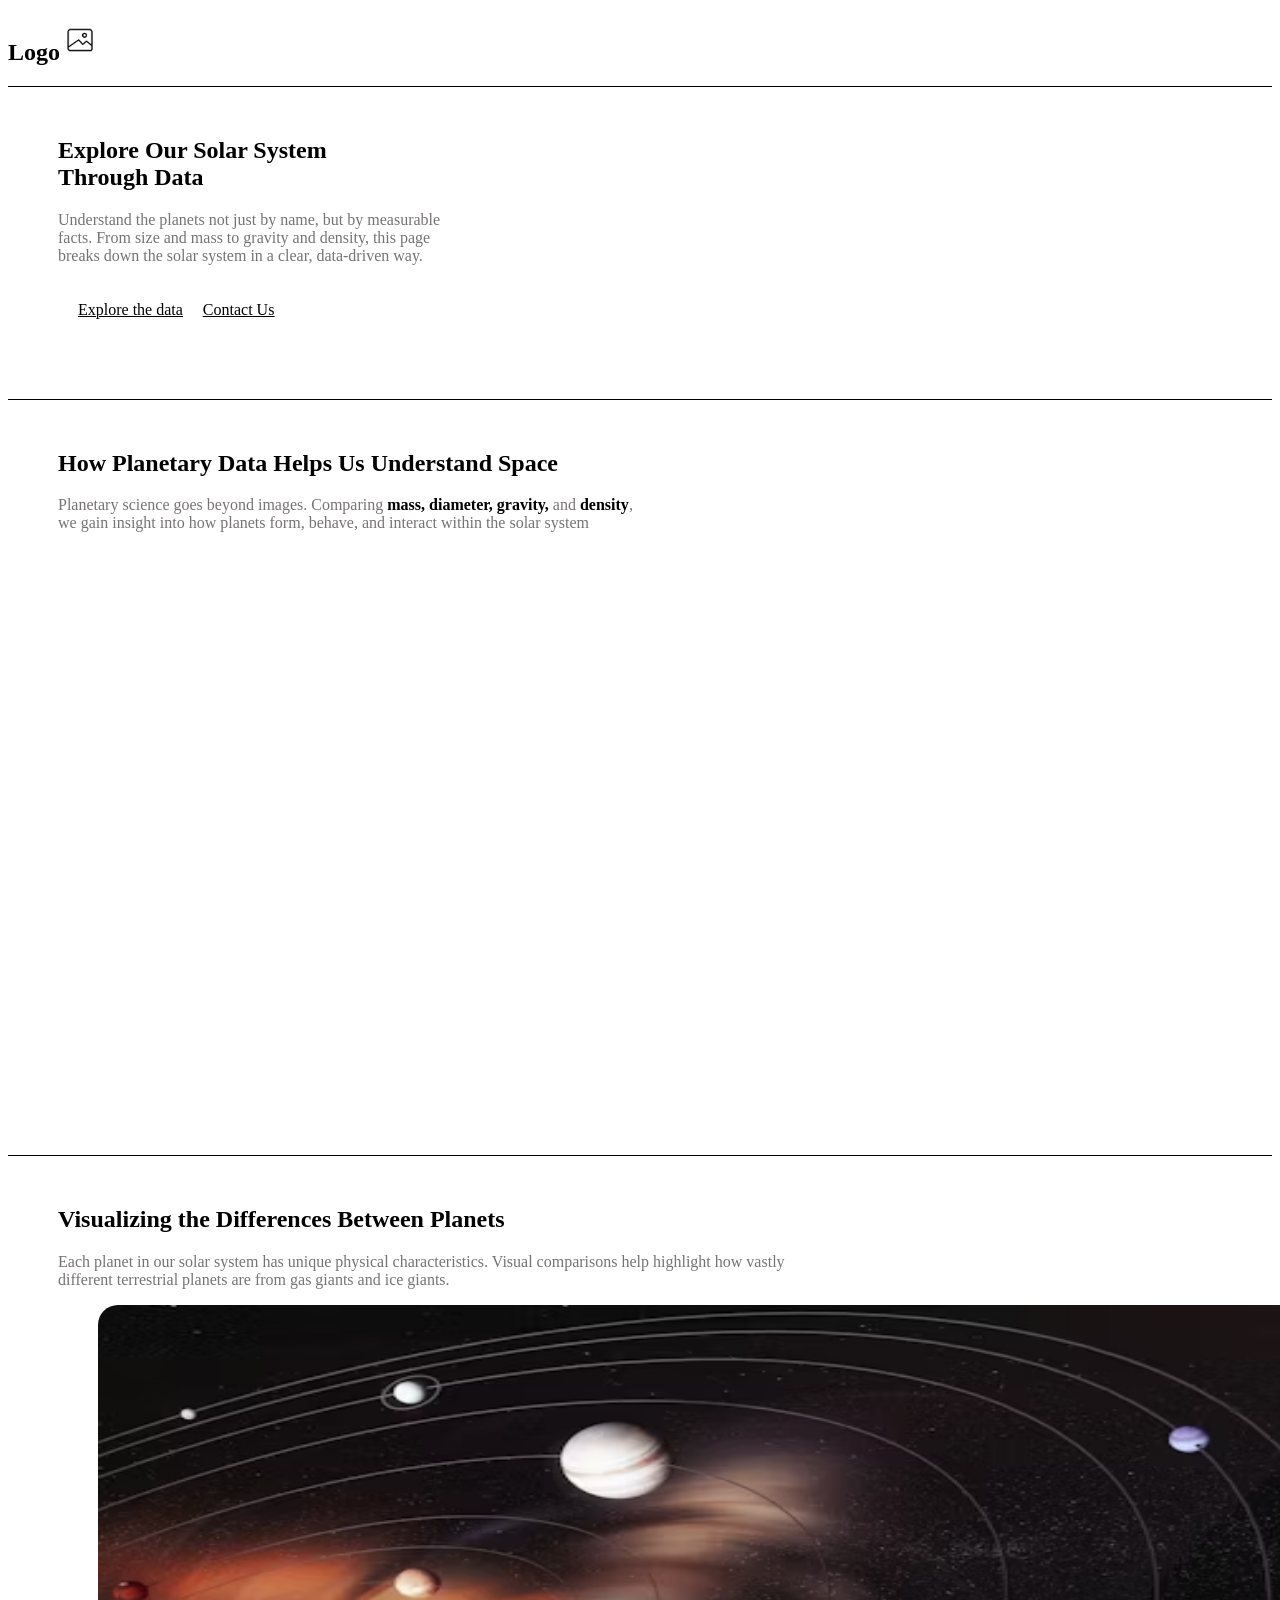
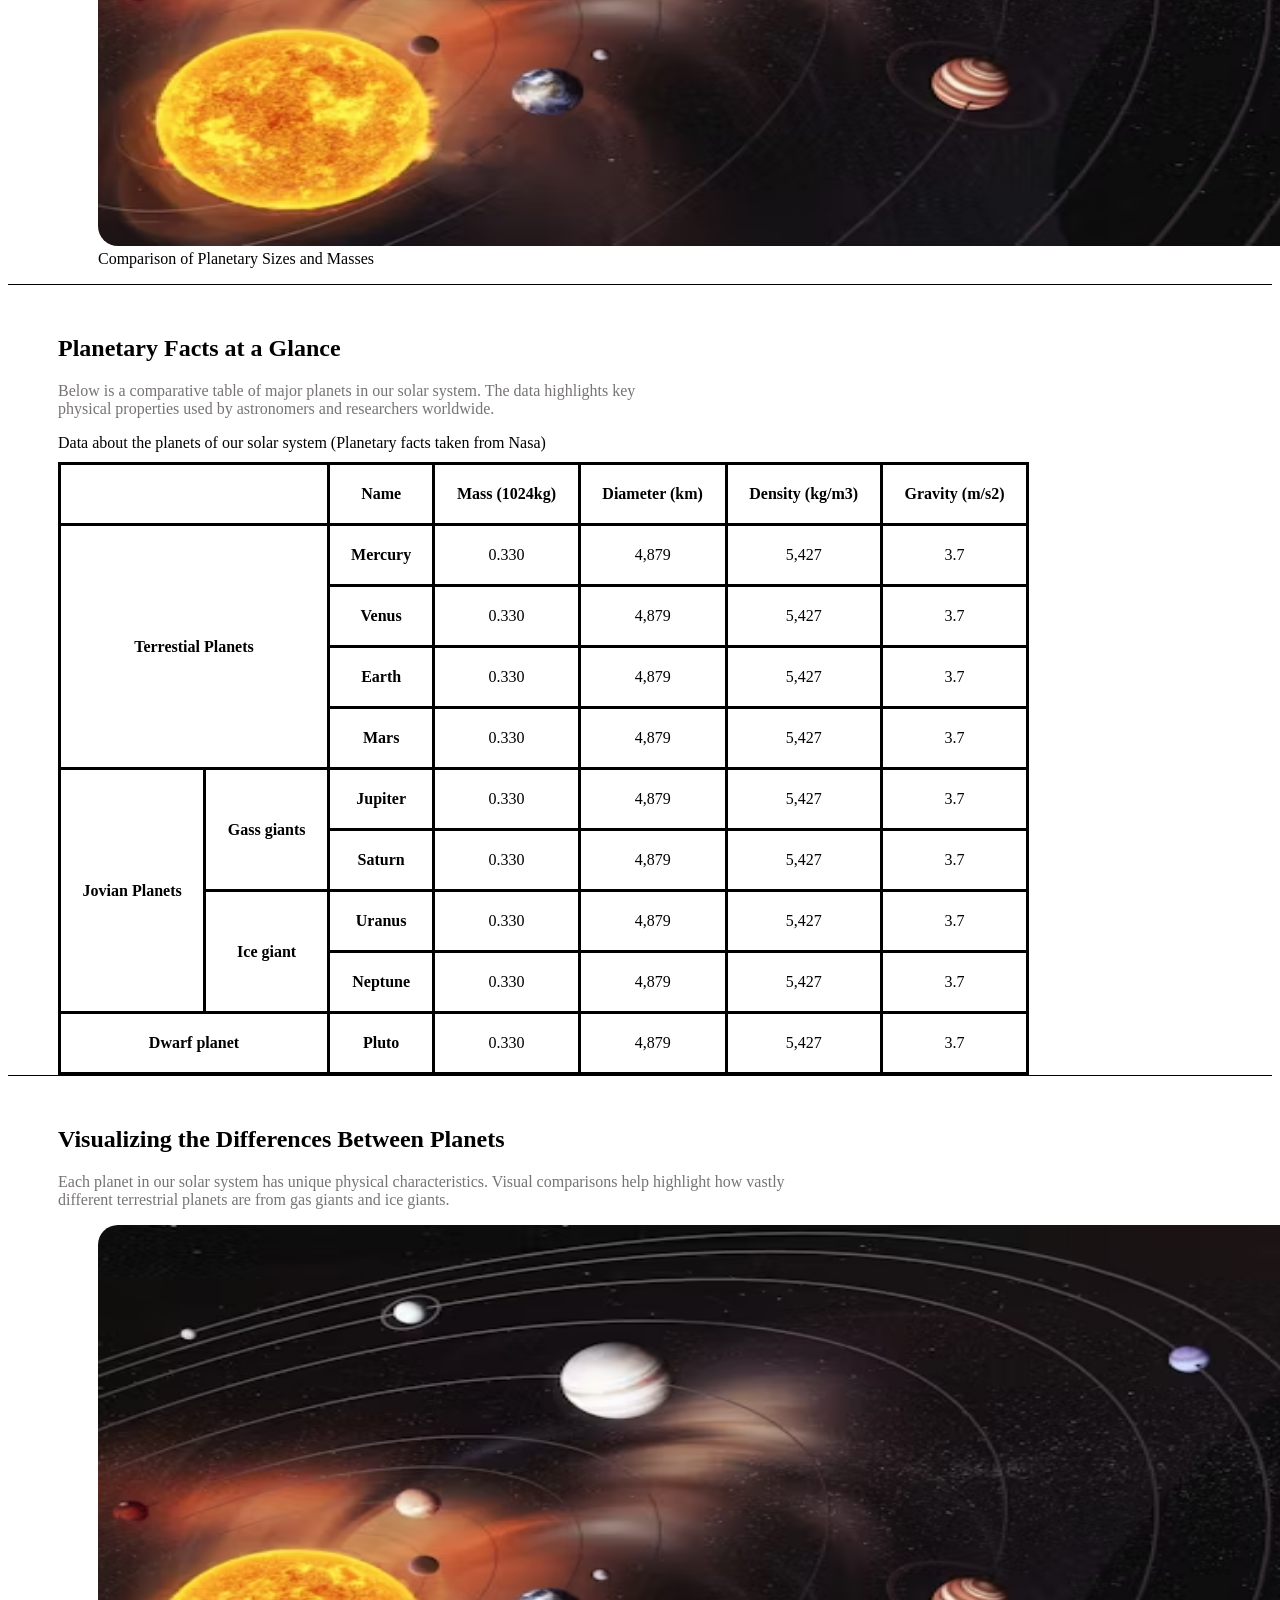
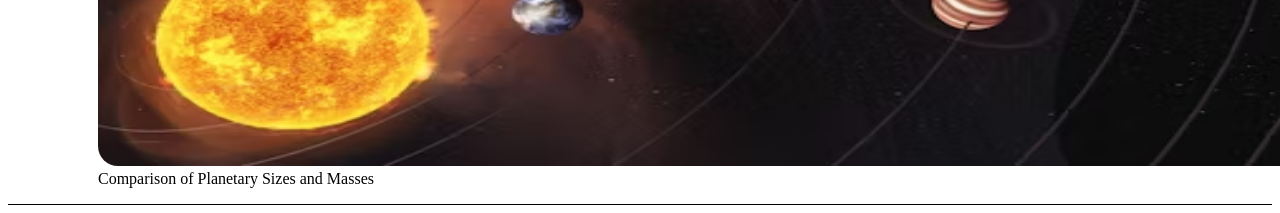
==== assignment1/index.html @ aa616acf "80% done" ====
<!DOCTYPE html>
<html lang="en">
<head>
    <meta charset="UTF-8">
    <meta name="viewport" content="width=device-width, initial-scale=1.0">
    <title>Document</title>
    <style>
        table, th, td {
            border: 3px solid black;
            text-align: center;
            padding: 20px;
        }
    </style>
</head>
<body>
    <header id="logo" style="border-bottom: 1px solid black; padding-right: 8px;">
        <h2> Logo<img src="assets/image.png" alt="Site logo" width="40" height="40" color="black"></h2>
    </header>
    <main >
        <section style=" border-bottom: 1px solid black; padding-left: 50px; padding-bottom: 40px;">
            <h1 style="padding-top: 30px;">Explore Our Solar System <br> Through Data</h1>
            <p style="color: #777373;">
                Understand the planets not just by name, but by measurable <br>
                facts. From size and mass to gravity and density, this page <br>
                breaks down the solar system in a clear, data-driven way.
            </p>
            <nav style =" padding-top: 20px; padding-bottom: 40px; padding-left: 20px; display: flex; gap: 20px; text-decoration: underline black solid 1px;" >
                <a href="" style="color:black;">Explore the data</a>
                <a href="" style="color:black;">Contact Us</a>
            </nav>
        </section>
        <section style=" border-bottom: 1px solid black; padding-left: 50px;">
            <h2 style="padding-top: 30px;">How Planetary Data Helps Us Understand Space</h2>
            <p style="color: #777373;">
               Planetary science goes beyond images. Comparing <strong style="color: #000;">mass, diameter, gravity,</strong> and <strong style="color: #000;">density</strong>,<br>
               we gain insight into how planets form, behave, and interact within the solar system
            </p>
            <iframe style="border-radius: 40px; padding-top:30px; padding-bottom: 40px; overflow:hidden; border:0;" width="1286" height="533" src="https://www.youtube.com/embed/UsnzhlucGj8" title="Ex-NASA Engineer Says He Created a Gravity-Defying Engine" frameborder="0" allow="accelerometer; autoplay; clipboard-write; encrypted-media; gyroscope; picture-in-picture; web-share" referrerpolicy="strict-origin-when-cross-origin" allowfullscreen></iframe>
        </section>
        <section style=" border-bottom: 1px solid black; padding-left: 50px;">
            <h1 style="padding-top: 30px;">Visualizing the Differences Between Planets</h1>
            <p style="color: #777373;">
                Each planet in our solar system has unique physical characteristics. Visual comparisons help highlight how vastly <br> 
                different terrestrial planets are from gas giants and ice giants.
            </p>
            <figure>
                <img src="assets/premium_photo.avif" alt="planets" width="1263" height="541" style="border-radius: 20px;">
                <figcaption>Comparison of Planetary Sizes and Masses</figcaption>
            </figure>
        </section>
        <section style=" border-bottom: 1px solid black; padding-left: 50px;">
            <h1 style="padding-top: 30px;">Planetary Facts at a Glance</h1>
            <p style="color: #777373;">
               Below is a comparative table of major planets in our solar system. The data highlights key <br>
               physical properties used by astronomers and researchers worldwide.
            </p>
           <table style="border-collapse: collapse; width: 80%;  padding-bottom: 70px;" >
                <caption style="text-align: left; margin-bottom: 10px;">Data about the planets of our solar system (Planetary facts taken from Nasa)</caption>
                <thead>
                    <tr>
                        <th colspan="2"></th>
                        <th>Name</th>
                        <th>Mass (1024kg)</th>
                        <th>Diameter (km)</th>
                        <th>Density (kg/m3)</th>
                        <th>Gravity (m/s2)</th>
                    </tr>
                </thead>
                <tbody>
                   <tr>
                     <th colspan="2" rowspan="4">Terrestial Planets</th>
                     <th>Mercury</th>
                     <td>0.330</td>
                     <td>4,879</td>
                     <td>5,427</td>
                     <td>3.7</td>
                   </tr>
                   <tr>
                     <th>Venus</th>
                     <td>0.330</td>
                     <td>4,879</td>
                     <td>5,427</td>
                     <td>3.7</td>
                   </tr>
                   <tr>
                     <th>Earth</th>
                     <td>0.330</td>
                     <td>4,879</td>
                     <td>5,427</td>
                     <td>3.7</td>
                    </tr>
                    <tr>
                     <th>Mars</th>
                     <td>0.330</td>
                     <td>4,879</td>
                     <td>5,427</td>
                     <td>3.7</td>
                    </tr>
                    <tr>
                        <th colspan="1" rowspan="4">Jovian Planets</th>
                        <th colspan="1" rowspan="2">Gass giants</th>
                        <th>Jupiter</th>
                        <td>0.330</td>
                        <td>4,879</td>
                        <td>5,427</td>
                        <td>3.7</td>
                    </tr>
                    <tr>
                        <th>Saturn</th>
                        <td>0.330</td>
                        <td>4,879</td>
                        <td>5,427</td>
                        <td>3.7</td>
                    </tr>
                    <tr>
                        <th rowspan="2">Ice giant</th>
                        <th>Uranus</th>
                        <td>0.330</td>
                        <td>4,879</td>
                        <td>5,427</td>
                        <td>3.7</td>
                    </tr>
                    <tr>
                        <th>Neptune</th>
                        <td>0.330</td>
                        <td>4,879</td>
                        <td>5,427</td>
                        <td>3.7</td>
                    </tr>
                    <tr>
                        <th rowspan="1" colspan="2">Dwarf planet</th>
                        <th>Pluto</th>
                        <td>0.330</td>
                        <td>4,879</td>
                        <td>5,427</td>
                        <td>3.7</td>
                    </tr>
                </tbody>
           </table>
        </section>
        <section style=" border-bottom: 1px solid black; padding-left: 50px;">
            <h1 style="padding-top: 30px;">Visualizing the Differences Between Planets</h1>
            <p style="color: #777373;">
                Each planet in our solar system has unique physical characteristics. Visual comparisons help highlight how vastly <br> 
                different terrestrial planets are from gas giants and ice giants.
            </p>
            <figure>
                <img src="assets/premium_photo.avif" alt="planets" width="1263" height="541" style="border-radius: 20px;">
                <figcaption>Comparison of Planetary Sizes and Masses</figcaption>
            </figure>
        </section>
    </main>
</body>
</html>
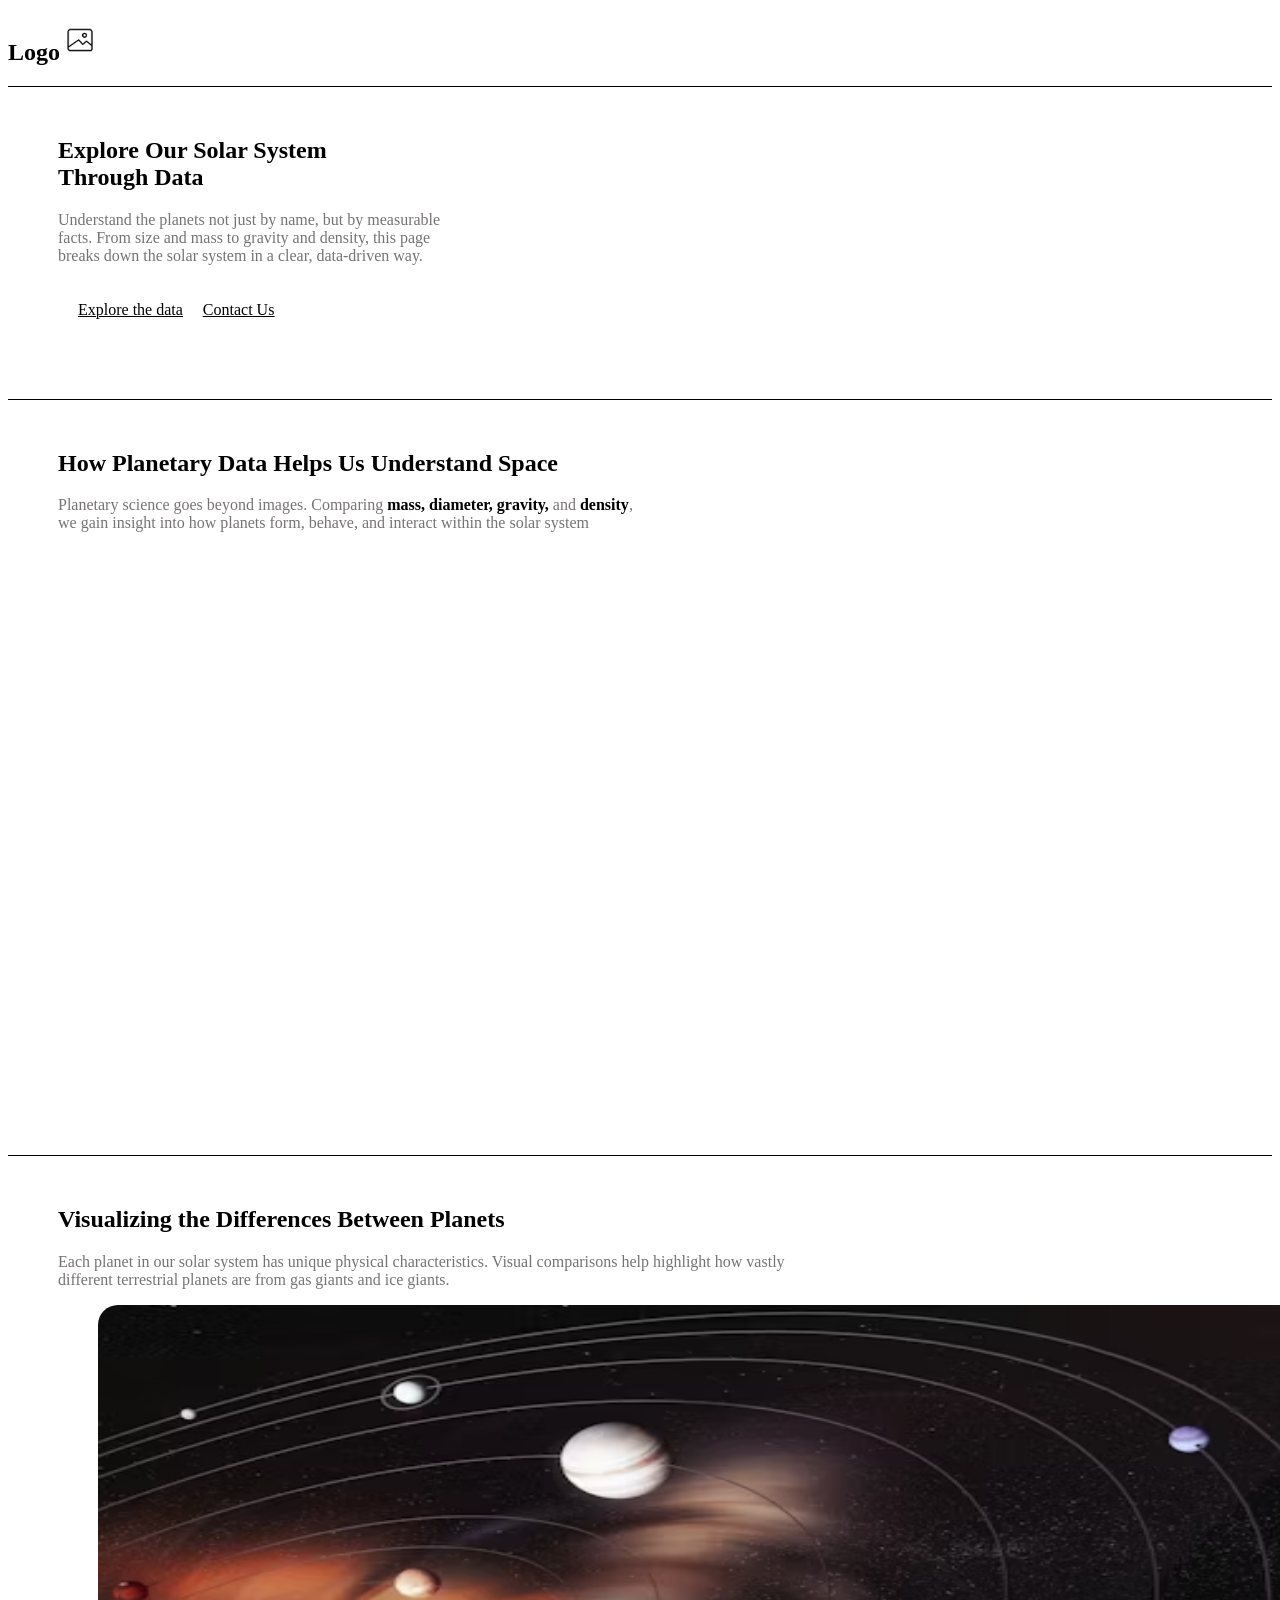
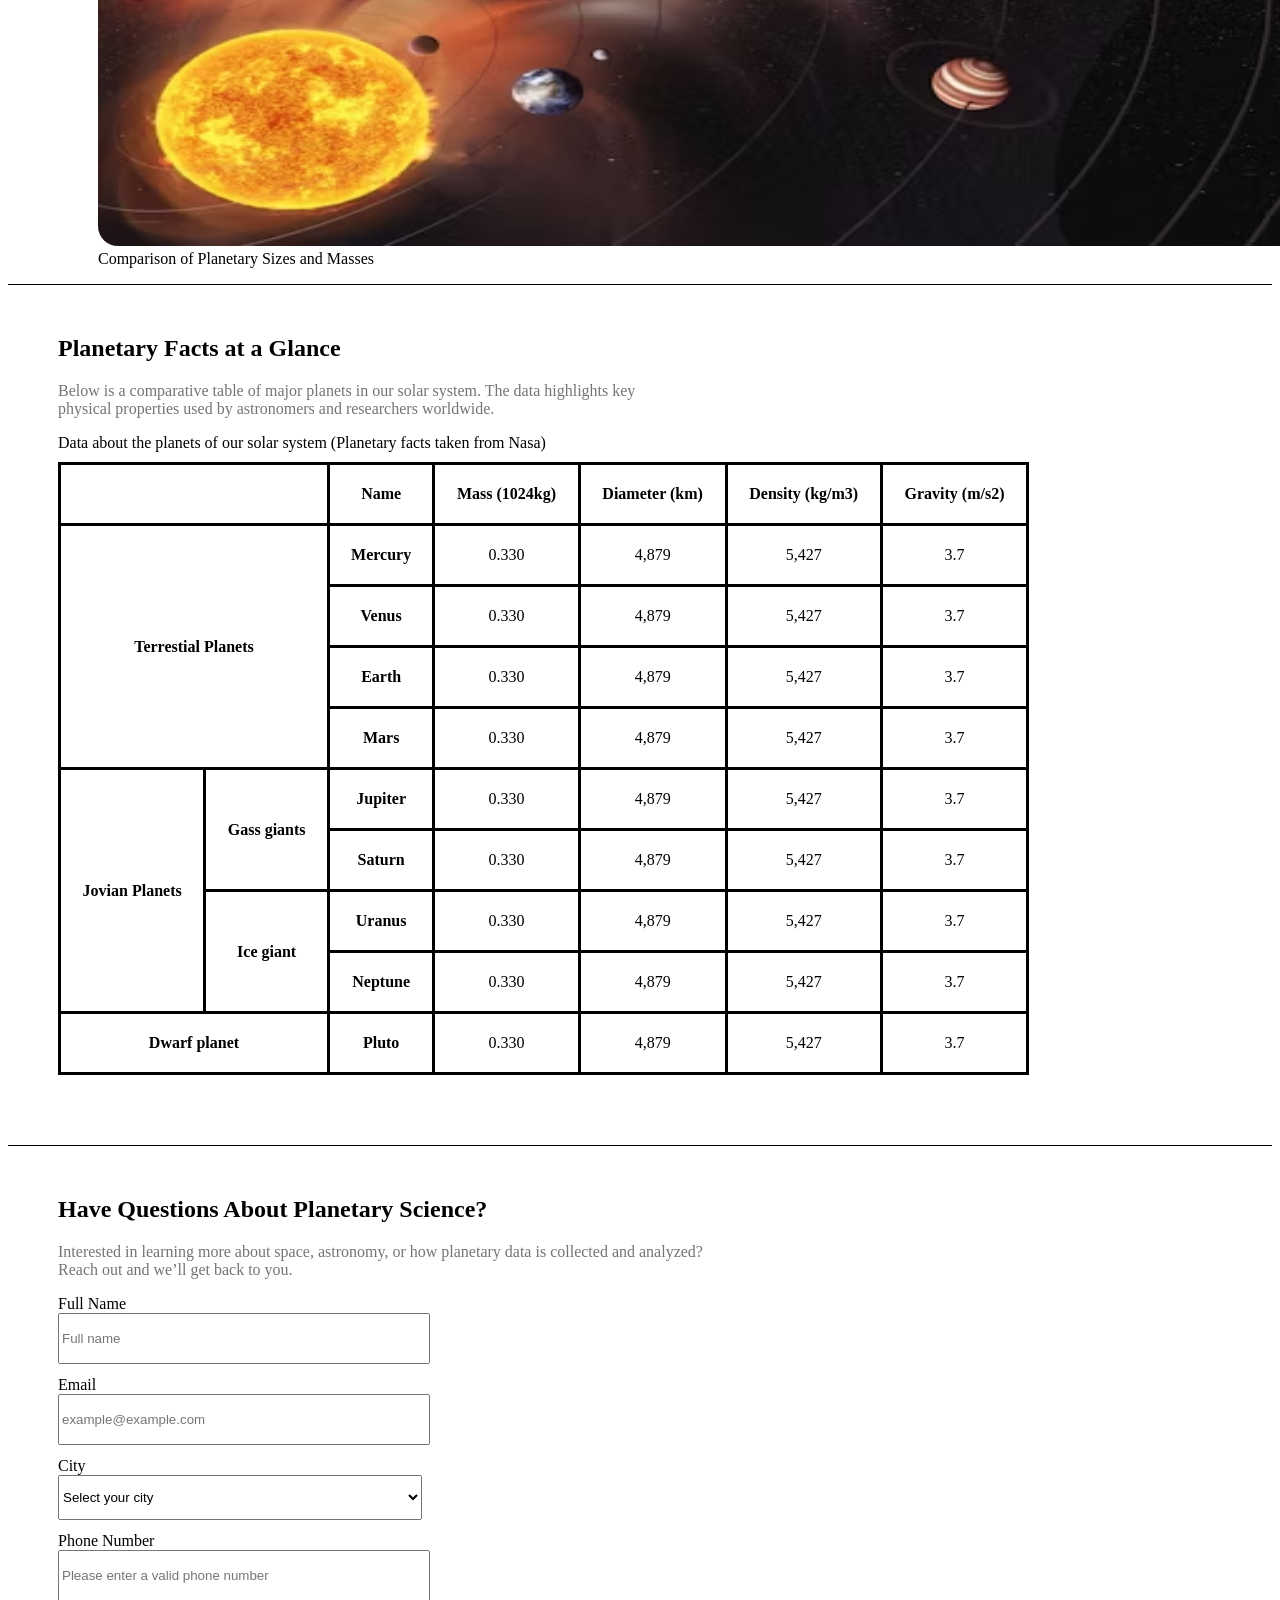
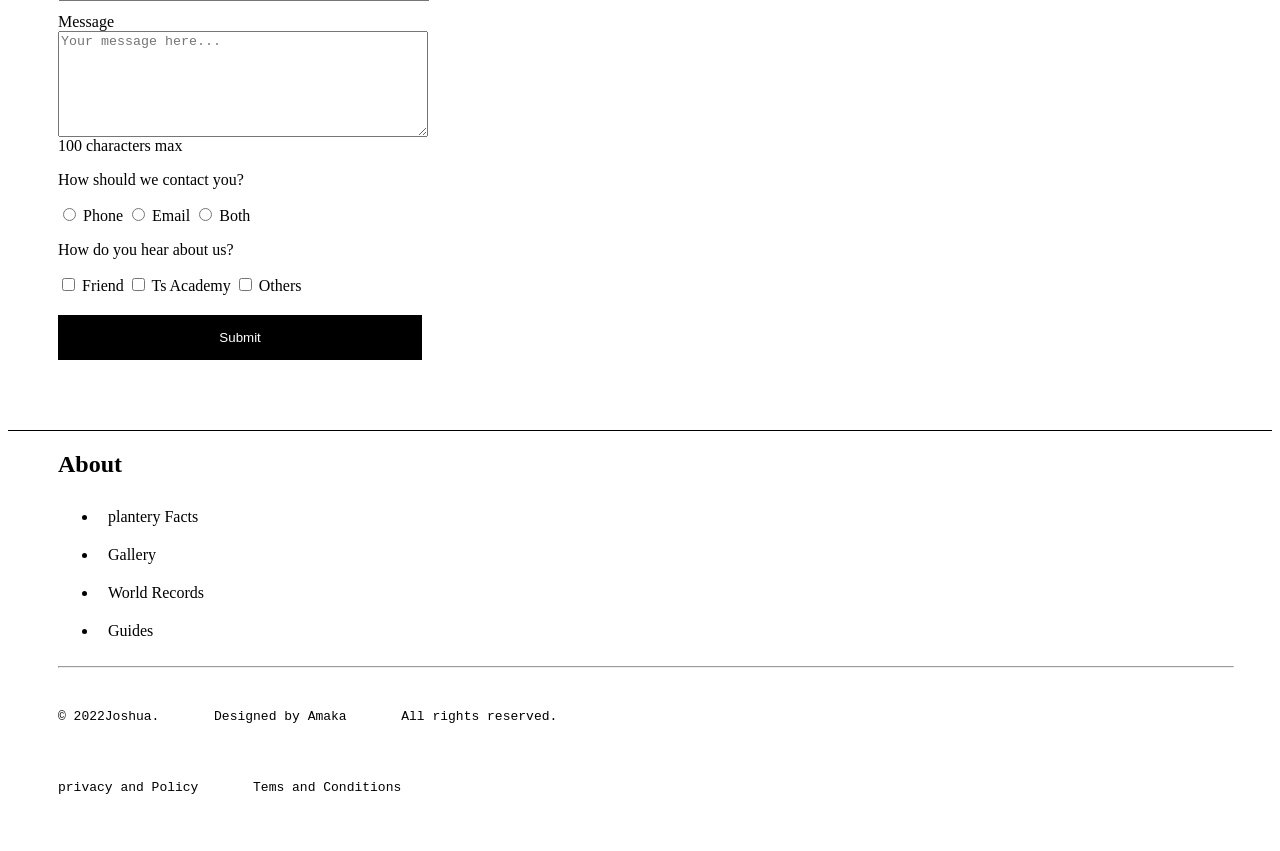
==== commit 70c6dd31: "100% done" ====
--- a/assignment1/index.html
+++ b/assignment1/index.html
@@ -10,6 +10,10 @@
             text-align: center;
             padding: 20px;
         }
+         
+        li {
+            padding: 10px;
+        }
     </style>
 </head>
 <body>
@@ -54,7 +58,7 @@
                Below is a comparative table of major planets in our solar system. The data highlights key <br>
                physical properties used by astronomers and researchers worldwide.
             </p>
-           <table style="border-collapse: collapse; width: 80%;  padding-bottom: 70px;" >
+           <table style="border-collapse: collapse; width: 80%;  margin-bottom: 70px;" >
                 <caption style="text-align: left; margin-bottom: 10px;">Data about the planets of our solar system (Planetary facts taken from Nasa)</caption>
                 <thead>
                     <tr>
@@ -139,16 +143,70 @@
            </table>
         </section>
         <section style=" border-bottom: 1px solid black; padding-left: 50px;">
-            <h1 style="padding-top: 30px;">Visualizing the Differences Between Planets</h1>
-            <p style="color: #777373;">
-                Each planet in our solar system has unique physical characteristics. Visual comparisons help highlight how vastly <br> 
-                different terrestrial planets are from gas giants and ice giants.
-            </p>
-            <figure>
-                <img src="assets/premium_photo.avif" alt="planets" width="1263" height="541" style="border-radius: 20px;">
-                <figcaption>Comparison of Planetary Sizes and Masses</figcaption>
-            </figure>
-        </section>
-    </main>
+            <h1 style="padding-top: 30px;">Have Questions About Planetary Science?</h1>
+            <p style="color: #777373;">
+                Interested in learning more about space, astronomy, or how planetary data is collected and analyzed? <br>
+                Reach out and we’ll get back to you.
+            </p>
+            <form action=""  method="post">
+                <label for="full name">Full Name</label>
+                <input type="text" id="full name" name="full name" placeholder="Full name" required style="display: block; width: 30%; height: 45px; margin-bottom: 12px;">
+               
+                <label for="email">Email</label>
+                <input type="email" id="email" name="email" placeholder="example@example.com" required style="display: block; width: 30%; height: 45px; margin-bottom: 12px;">
+    
+                <label for="city">City</label>
+                <select id="city" name="city" required style="display: block; width: 30%; height: 45px; margin-bottom: 12px;">
+                    <option value="" disabled selected>Select your city</option>
+                    <option value="new-york">New York</option>
+                    <option value="los-angeles">Los Angeles</option>
+                    <option value="chicago">Chicago</option>
+                    <option value="houston">Houston</option>
+                    <option value="phoenix">Phoenix</option>
+                </select>
+                
+                <label for="phone number">Phone Number</label>
+                <input type="tel" id="phone number" name="phone number"  placeholder="Please enter a valid phone number" required style="display: block; width: 30%; height: 45px; margin-bottom: 12px;"> 
+                
+                <label for="message" style="display: block;"> Message</label>
+                <textarea id="message" name="message" placeholder="Your message here..." required style="display: block; width: 30%; height: 100px; "></textarea>
+                <caption>100 characters max</caption>
+                
+                <p>How should we contact you?</p>
+                <input type="radio" id="Phone" name="contact method" value="phone" requiredconat> 
+                <label for="Phone">Phone</label>
+                <input type="radio" id="Email" name ="contact method" value="Email">
+                <label for="Email">Email</label>
+                <input type="radio" name="contact method" value="Both" id="Both">
+                <label for="Both">Both</label>
+
+                <p>How do you hear about us?</p>
+                <input type="checkbox" id ="friend" value="friend" name="referals">
+                <label for="friend">Friend</label> 
+                <input type="checkbox" id="Ts Academy" value="Ts Academy" name="referals">
+                <label for="Ts Academy">Ts Academy</label>
+                <input type="checkbox" id="Others" value="social media" name="referals">
+                <label for="Others">Others</label> 
+                <input type="submit" value="Submit" style="display: block; width: 30%; height: 45px; margin-top: 20px; margin-bottom: 70px; background-color: black; color: white; border: none; cursor: pointer;">
+            </form>
+        </section>
+    </main> 
+    <footer>  
+        <section style=" padding-left: 50px;  padding-right:40px;" >
+            <h2>About</h2>
+            <ul>
+                <li>plantery Facts</li>
+                <li>Gallery</li>
+                <li>World Records</li>
+                <li>Guides</li>
+            </ul>
+            <hr style="width: 100%;">
+             <pre>
+                <p >© 2022Joshua.       Designed by Amaka       All rights reserved.</p> 
+                <p>privacy and Policy       Tems and Conditions</p>
+             </pre>
+        </section>  
+        
+    </footer>
 </body>
 </html>
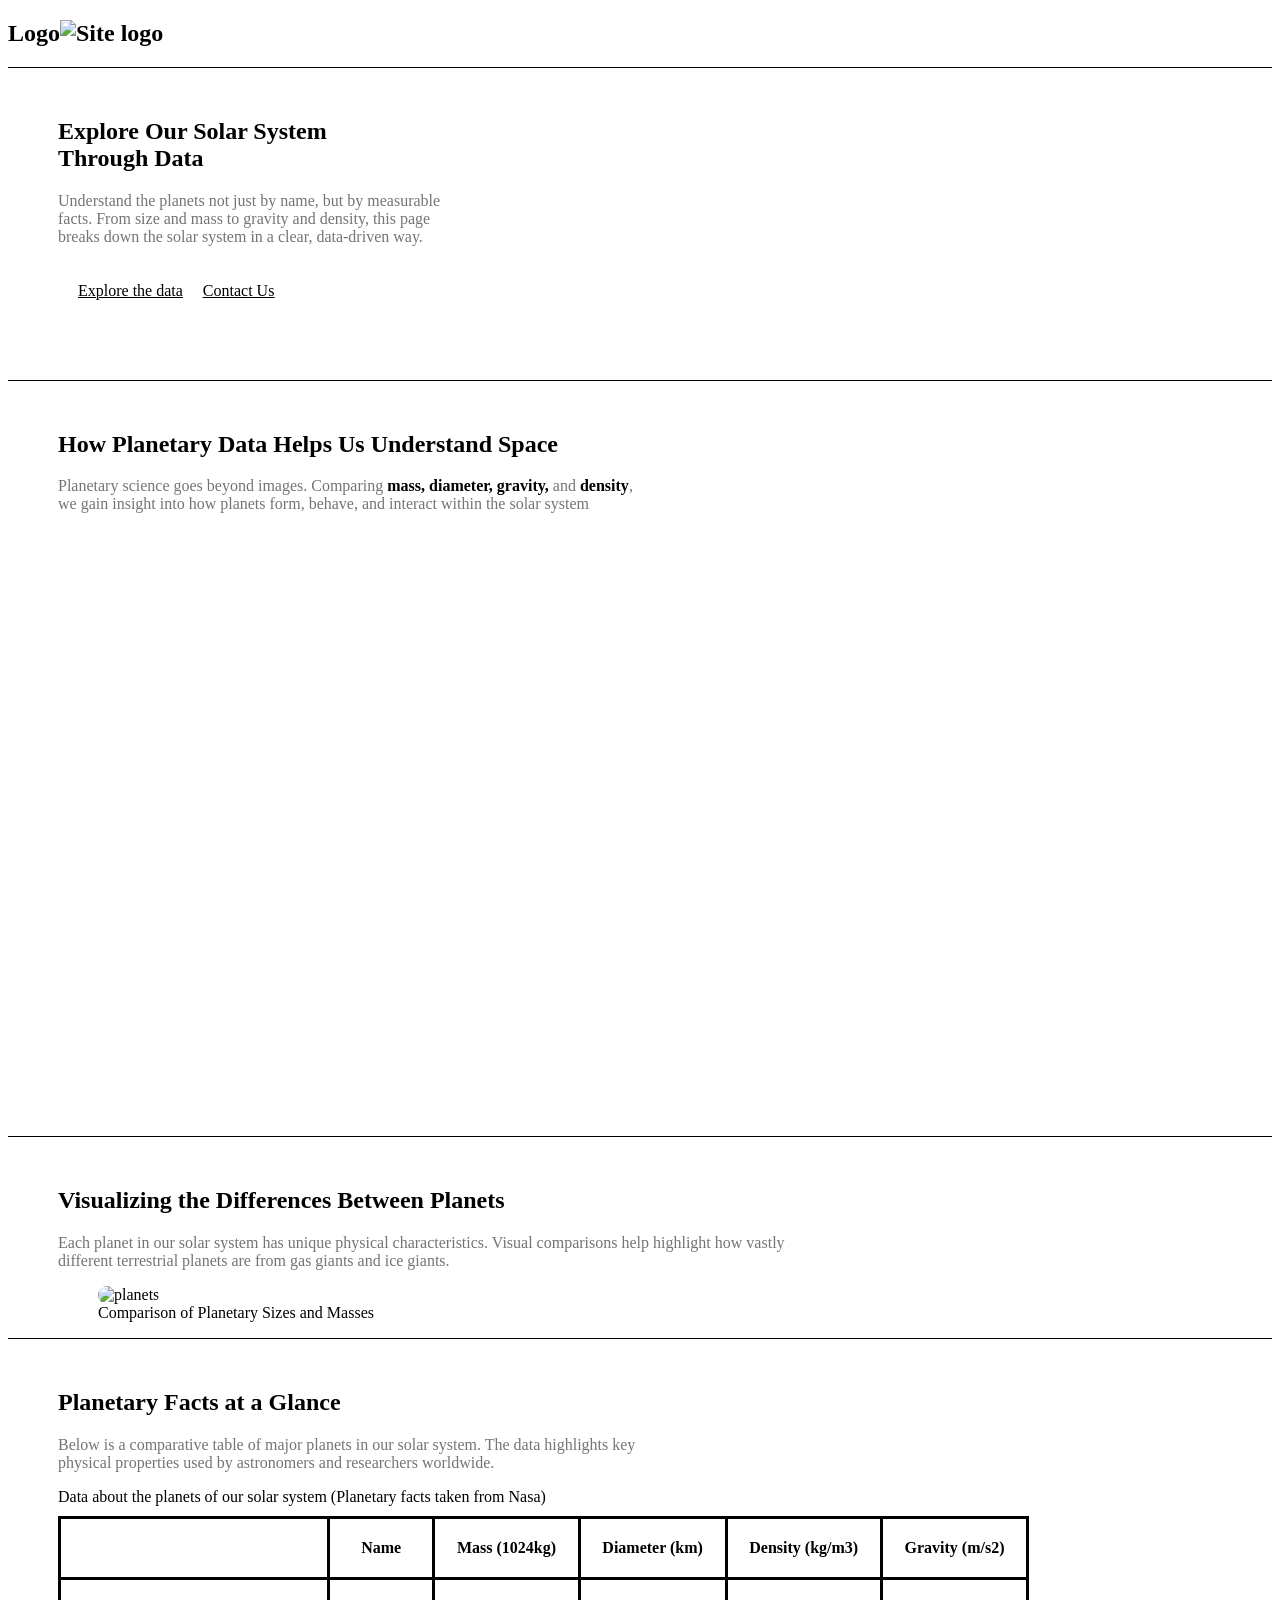
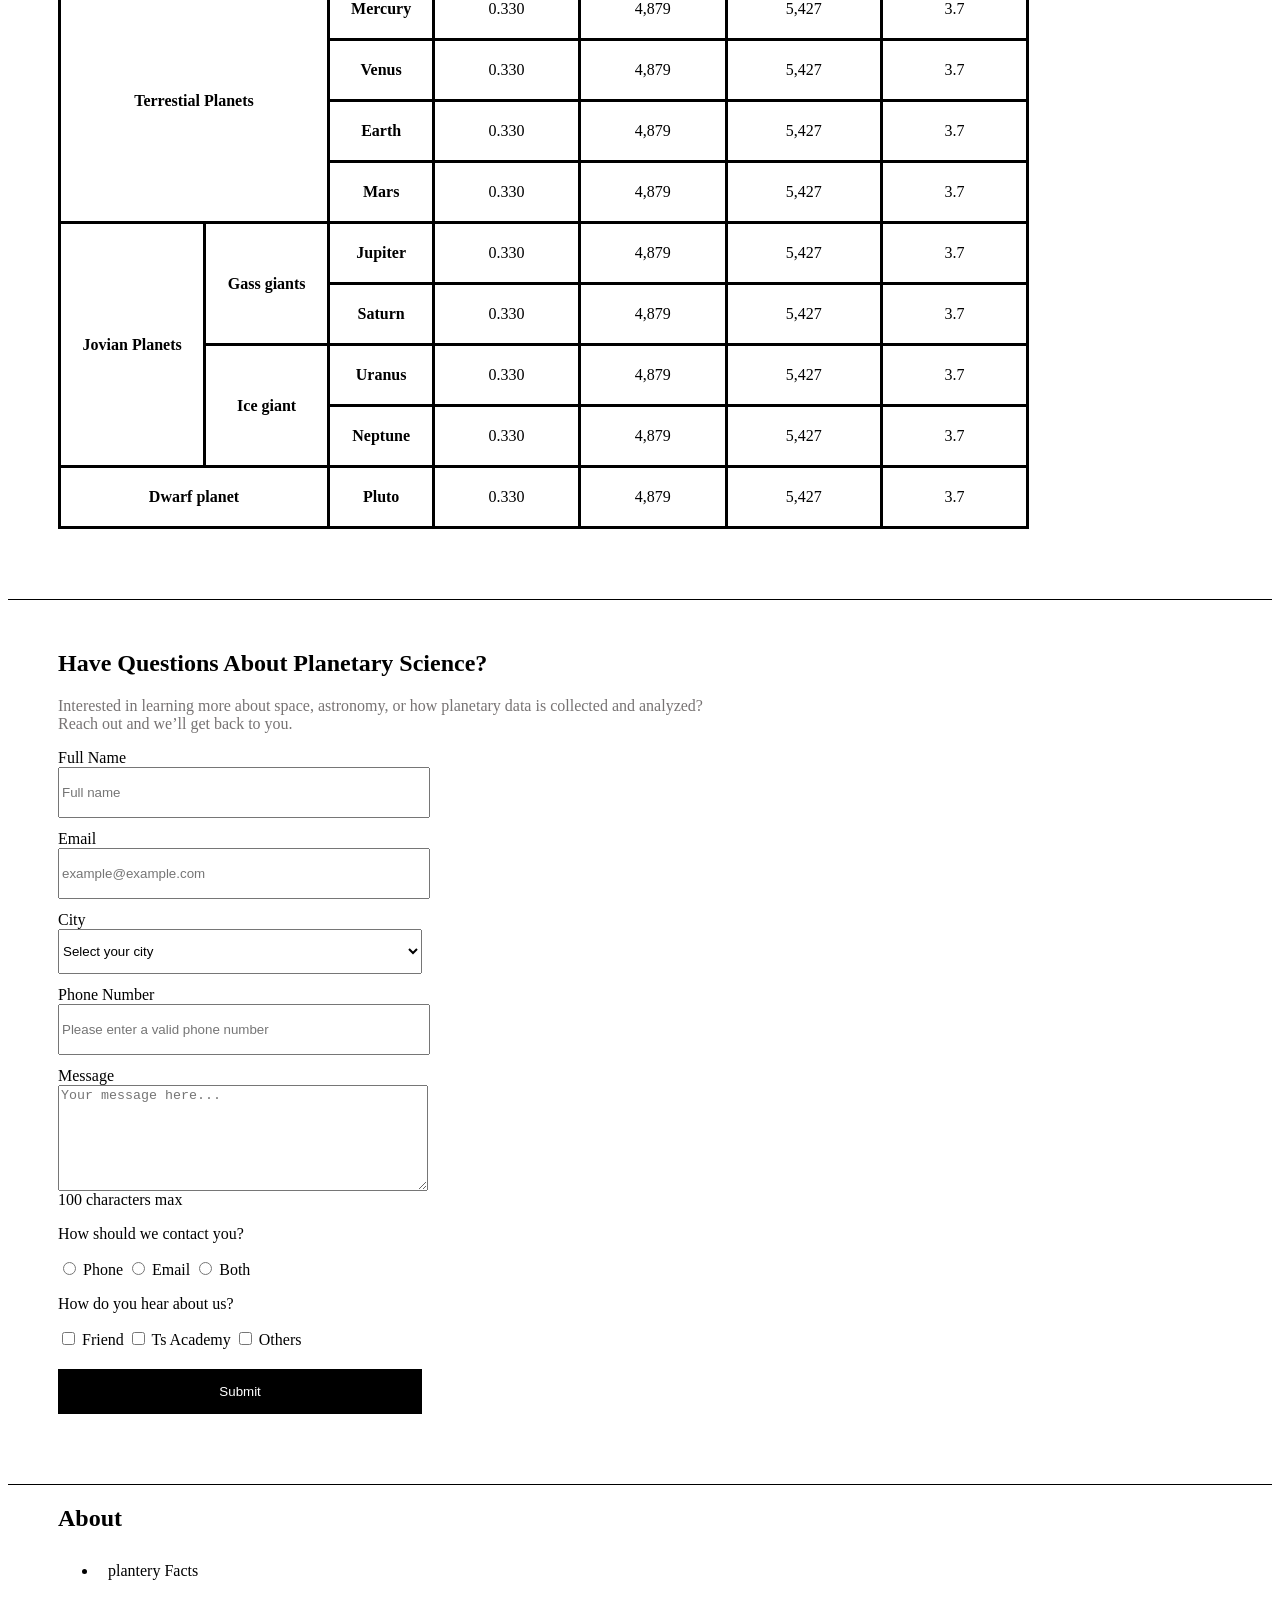
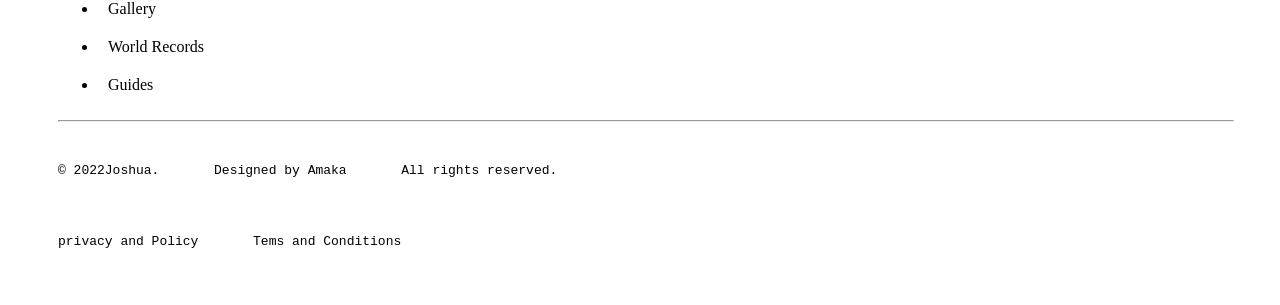
==== commit 9ec5fbdd: "CSS_pratice" ====
--- a/assignment1/index.html
+++ b/assignment1/index.html
@@ -18,7 +18,7 @@
 </head>
 <body>
     <header id="logo" style="border-bottom: 1px solid black; padding-right: 8px;">
-        <h2> Logo<img src="assets/image.png" alt="Site logo" width="40" height="40" color="black"></h2>
+        <h2> Logo<img src="https://t4.ftcdn.net/jpg/02/10/62/93/360_F_210629377_wTkBsBFpo9aBGp3IsIU96EbPwGJGaN9N.jpg" alt="Site logo" width="40" height="40" color="black"></h2>
     </header>
     <main >
         <section style=" border-bottom: 1px solid black; padding-left: 50px; padding-bottom: 40px;">
@@ -48,7 +48,7 @@
                 different terrestrial planets are from gas giants and ice giants.
             </p>
             <figure>
-                <img src="assets/premium_photo.avif" alt="planets" width="1263" height="541" style="border-radius: 20px;">
+                <img src="https://science.nasa.gov/wp-content/uploads/2023/06/solar-system-model.jpg" alt="planets" width="1263" height="541" style="border-radius: 20px;">
                 <figcaption>Comparison of Planetary Sizes and Masses</figcaption>
             </figure>
         </section>
